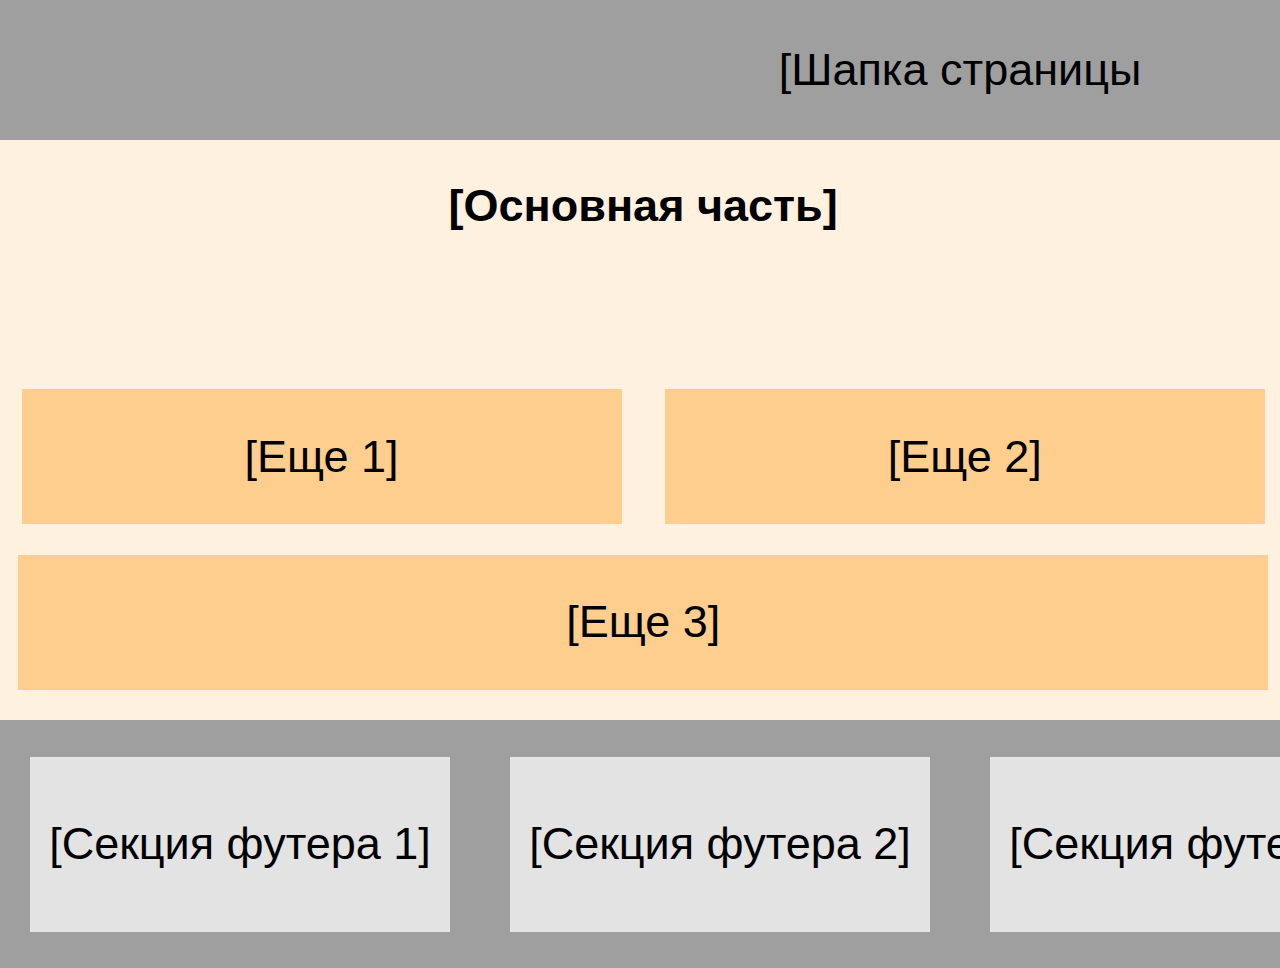
==== project1/index.html @ 3eb1f6ba "add index.html" ====
<!DOCTYPE html>
<html lang="en">
<head>
    <meta charset="UTF-8">
    <meta name="viewport" content="width=device-width, initial-scale=1.0">
    <link rel="stylesheet" href="normalize.css">
    <link rel="stylesheet" href="style.css">
    <title>Project</title>
</head>
<body>
    <header>
        <span>[Шапка страницы</span>
    </header>
    <main>
        <article> 
            <h1 class="title">[Основная часть]</h1>
            <div>
                <setion><span>[Еще 1]</span></setion>
                <setion><span>[Еще 2]</span></setion>
                <setion><span class="last">[Еще 3]</span></setion>
            </div>            
        </article>
        <aside>
             <span class="title">[Боковая область]</span>
        </aside>
    </main>
    <footer>
        <section><span>[Секция футера 1]</span></section>
        <section><span>[Секция футера 2]</span></section>
        <section><span>[Секция футера 3]</span></section>
        <section><span>[Секция футера 4]</span></section>
    </footer>
</body>
</html>
---- project1/style.css ----
body {
    height: 968px;
    width: 1920px;
}

h1, span {
    font-size: 45px;
    font-family: 'Franklin Gothic Medium', 'Arial Narrow', Arial, sans-serif;
    padding: 0;
    margin: 0;
}

header {
    height: 140px;
    background-color: rgb(159, 159, 159);
    display: flex;
    justify-content: center;
    align-items: center;
}

main {
    height: 580px;
    background-color: rgb(255, 241, 224);
    display: flex;
}

aside {
    background-color: rgb(171, 198, 171);
    flex-basis: 33%;
    display: flex;
    justify-content: center;
}

article {
    display: flex;
    flex-basis: 67%;
    flex-direction: column;
    align-items: center;
    justify-content: space-between;
}

article div {
    display: flex;
    flex-wrap: wrap;
    justify-content: space-around;
    flex-basis: 57%;
    width: 100%;
}

article div span {
    background-color: rgb(254, 206, 143);
    display: flex;
    flex-wrap: wrap;
    height: 135px;
    width: 600px;
    justify-content: center;
    align-items: center;
}

footer {
    background-color: rgb(159, 159, 159);
    display: flex;
    height: 248px;
    align-items: center;
    justify-content: space-around;
}

footer span {
    background-color: rgb(227, 227, 227);
    display: flex;
    height: 175px;
    width: 420px;
    justify-content: center;
    align-items: center;
}

.title {
    padding-top: 40px;
}

.last {
    width: 1250px;
}
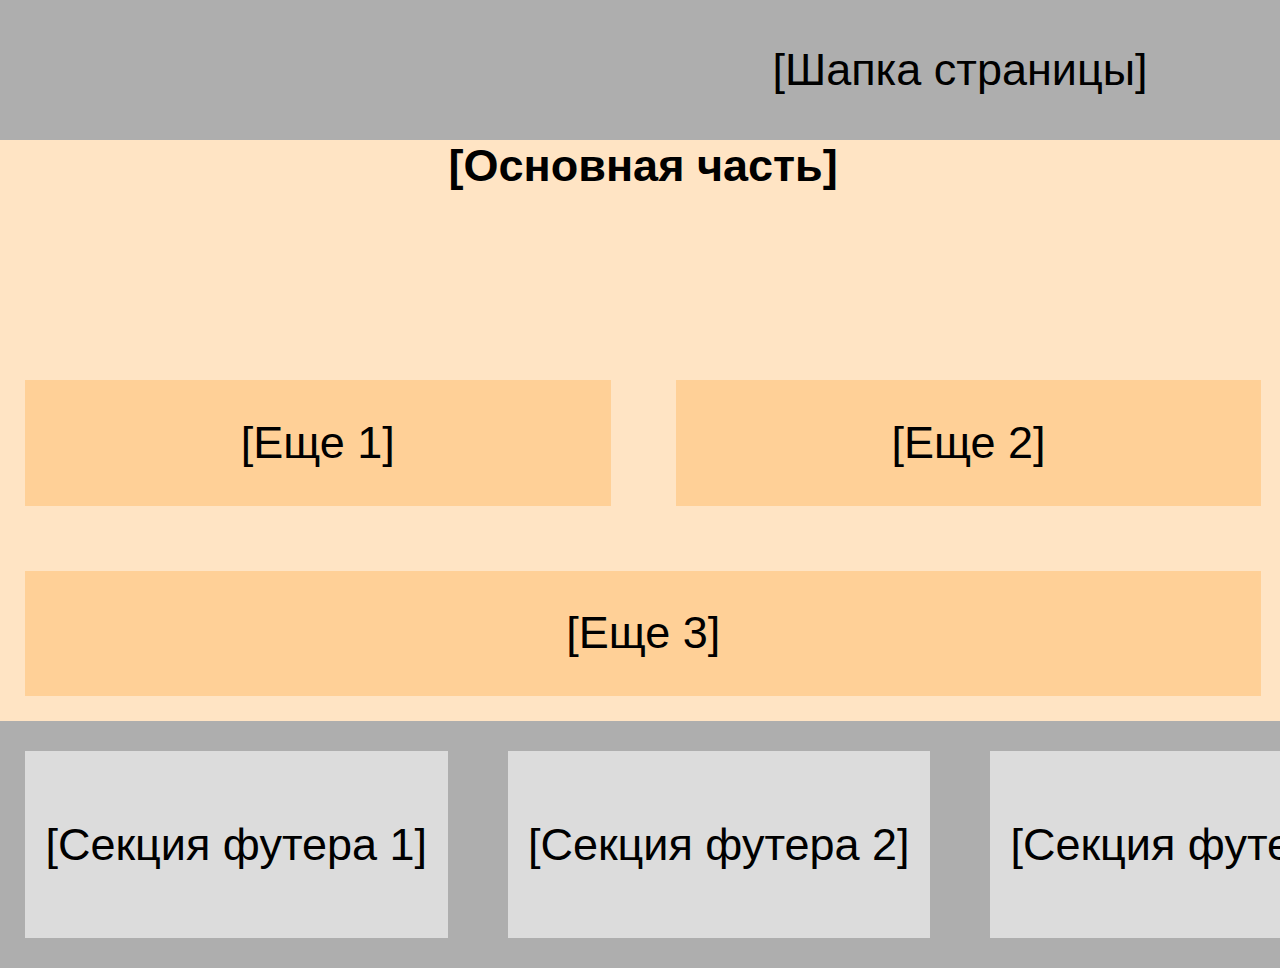
==== commit 0fdd3fee: "add new styles" ====
--- a/project1/index.html
+++ b/project1/index.html
@@ -8,27 +8,23 @@
     <title>Project</title>
 </head>
 <body>
-    <header>
-        <span>[Шапка страницы</span>
-    </header>
+    <header>[Шапка страницы]</header>
     <main>
         <article> 
-            <h1 class="title">[Основная часть]</h1>
-            <div>
-                <setion><span>[Еще 1]</span></setion>
-                <setion><span>[Еще 2]</span></setion>
-                <setion><span class="last">[Еще 3]</span></setion>
-            </div>            
+            <h1 class="title first">[Основная часть]</h1>
+            <section class="item-1">[Еще 1]</section>
+            <section class="item-2">[Еще 2]</section>
+            <section class="item-3">[Еще 3]</section>       
         </article>
         <aside>
-             <span class="title">[Боковая область]</span>
+            <span class="title">[Боковая область]</span>
         </aside>
     </main>
     <footer>
-        <section><span>[Секция футера 1]</span></section>
-        <section><span>[Секция футера 2]</span></section>
-        <section><span>[Секция футера 3]</span></section>
-        <section><span>[Секция футера 4]</span></section>
+        <section>[Секция футера 1]</section>
+        <section>[Секция футера 2]</section>
+        <section>[Секция футера 3]</section>
+        <section>[Секция футера 4]</section>
     </footer>
 </body>
 </html>--- a/project1/style.css
+++ b/project1/style.css
@@ -1,83 +1,79 @@
 body {
     height: 968px;
     width: 1920px;
-}
-
-h1, span {
-    font-size: 45px;
-    font-family: 'Franklin Gothic Medium', 'Arial Narrow', Arial, sans-serif;
-    padding: 0;
-    margin: 0;
+    display: grid;
+    grid-template-rows: 14.5% 60% 1fr;
+    grid-template-columns: 1fr;
 }
 
 header {
-    height: 140px;
-    background-color: rgb(159, 159, 159);
     display: flex;
     justify-content: center;
     align-items: center;
 }
 
 main {
-    height: 580px;
-    background-color: rgb(255, 241, 224);
+    display: grid;
+    grid-template-rows: 1fr;
+    grid-template-columns: 67% 33%;
+}
+aside {
     display: flex;
+    justify-content: center;
+    background-color: rgb(162, 255, 208);
 }
 
-aside {
-    background-color: rgb(171, 198, 171);
-    flex-basis: 33%;
+article {
+    display: grid;
+    grid-template-columns: 1fr 1fr;
+    grid-template-rows: repeat(2, 1fr) 30%, 30%;
+    gap: 15px;
+    background-color: bisque;
+}
+
+.first {
+    grid-area: 1/1/3/3;
     display: flex;
     justify-content: center;
 }
 
-article {
-    display: flex;
-    flex-basis: 67%;
-    flex-direction: column;
-    align-items: center;
-    justify-content: space-between;
+.item-1 {
+    grid-area: 3/1/4/2;
+}
+.item-2 {
+    grid-area: 3/2/4/3;
+}
+.item-3 {
+    grid-area: 4/1/5/3;
 }
 
-article div {
+footer {
+    display: grid;
+    grid-template-columns: repeat(4, 1fr);
+    grid-template-rows: 100%;
+    gap: 10px;
+}
+footer section {
+    background-color: rgb(220, 220, 220);
+    margin: 30px 25px;
     display: flex;
-    flex-wrap: wrap;
-    justify-content: space-around;
-    flex-basis: 57%;
-    width: 100%;
-}
-
-article div span {
-    background-color: rgb(254, 206, 143);
-    display: flex;
-    flex-wrap: wrap;
-    height: 135px;
-    width: 600px;
     justify-content: center;
     align-items: center;
 }
 
-footer {
-    background-color: rgb(159, 159, 159);
+article section {
+    background-color: rgb(255, 208, 151);
     display: flex;
-    height: 248px;
-    align-items: center;
-    justify-content: space-around;
-}
-
-footer span {
-    background-color: rgb(227, 227, 227);
-    display: flex;
-    height: 175px;
-    width: 420px;
     justify-content: center;
     align-items: center;
+    margin: 25px;
 }
-
-.title {
-    padding-top: 40px;
+h1, section, header, footer, aside {
+    font-size: 45px;
+    font-family: 'Franklin Gothic Medium', 'Arial Narrow', Arial, sans-serif;
+    padding: 0;
+    margin: 0;
 }
-
-.last {
-    width: 1250px;
+header, footer {
+    background-color: rgb(174, 174, 174);
 }
